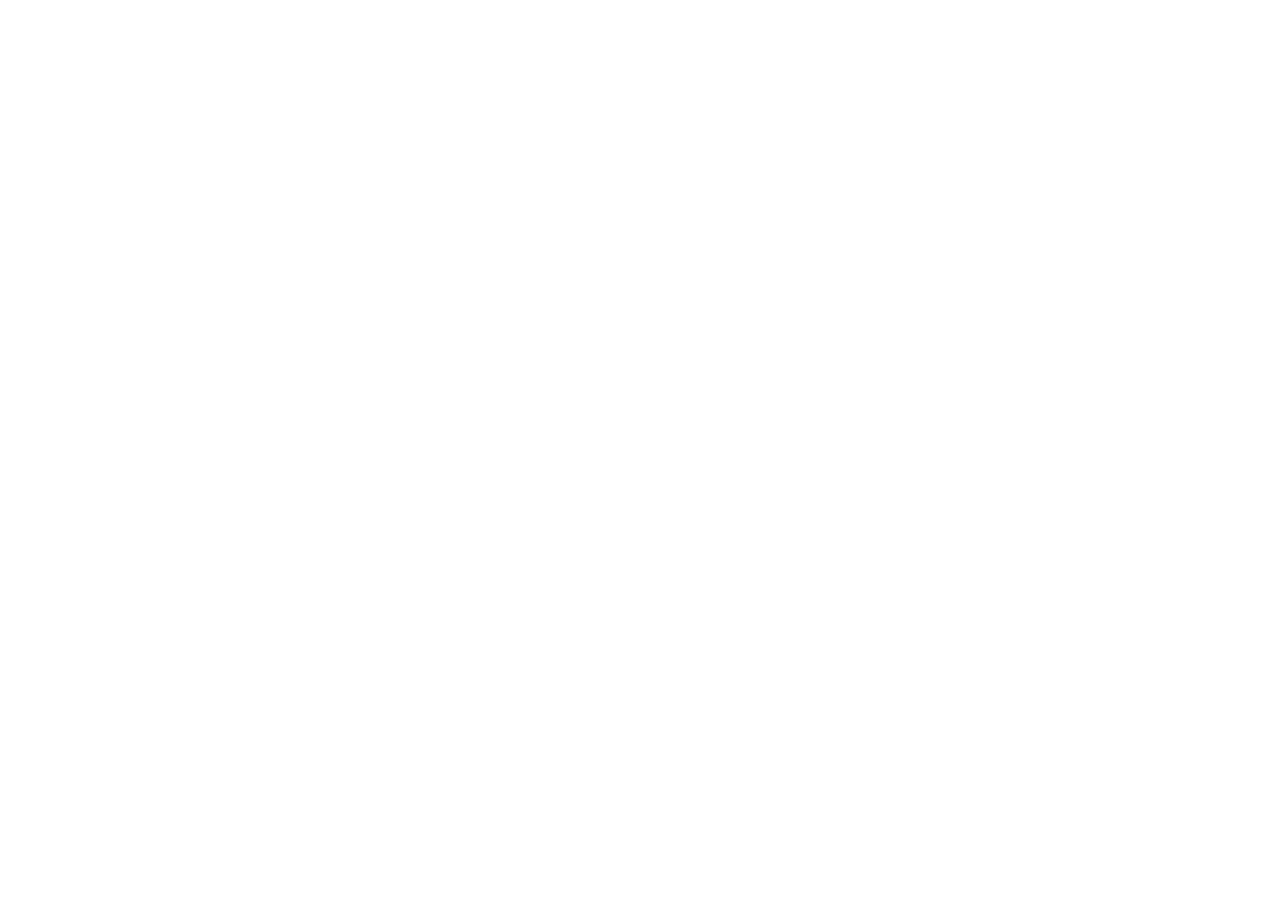
==== index.html @ f2e6c424 "index" ====
<!DOCTYPE html>
<html lang="en">
<head>
    <meta charset="UTF-8">
    <meta http-equiv="X-UA-Compatible" content="IE=edge">
    <meta name="viewport" content="width=device-width, initial-scale=1.0">
    <script src="./script/script.js" type="module" defer></script>
    <link rel="stylesheet" href="./js-ca.css"> 
    <title>Zelda monsters</title>
</head>
<body>
    <main>
    </main>
    
</body>
</html>
---- js-ca.css ----
.creature {
    border: solid black 2px;
    max-width: 500px;
}

.loader {
    width: 48px;
    height: 48px;
    border: 5px solid black;
    border-bottom-color: transparent;
    border-radius: 50%;
    display: inline-block;
    box-sizing: border-box;
    animation: rotation 1s linear infinite;
    }

    @keyframes rotation {
    0% {
        transform: rotate(0deg);
    }
    100% {
        transform: rotate(360deg);
    }
    }
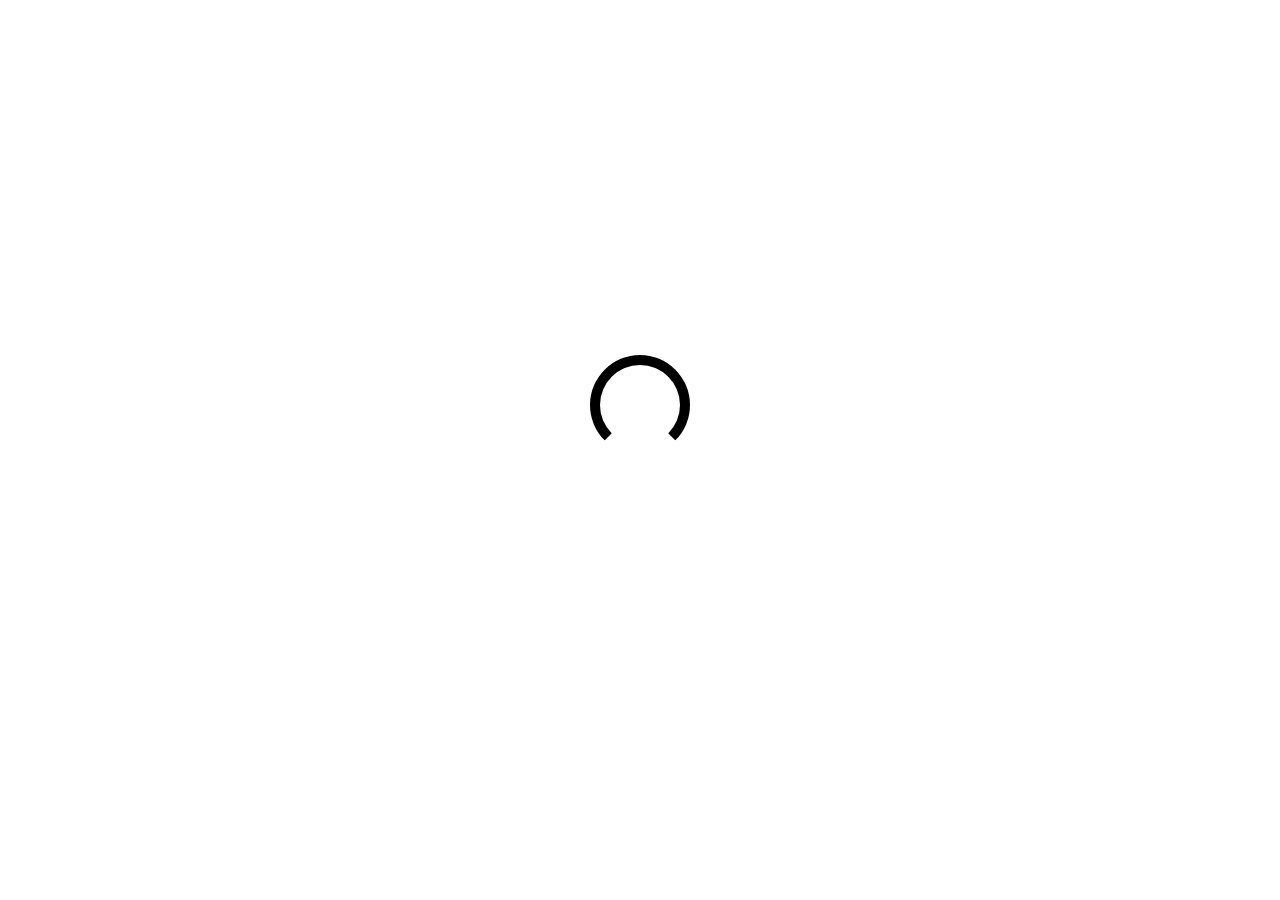
==== commit 6b018a1e: "big update" ====
--- a/index.html
+++ b/index.html
@@ -4,7 +4,7 @@
     <meta charset="UTF-8">
     <meta http-equiv="X-UA-Compatible" content="IE=edge">
     <meta name="viewport" content="width=device-width, initial-scale=1.0">
-    <script src="./script/script.js" type="module" defer></script>
+    <script src="./newindex.js" type="module" defer></script>
     <link rel="stylesheet" href="./js-ca.css"> 
     <title>Zelda monsters</title>
 </head>
--- a/js-ca.css
+++ b/js-ca.css
@@ -4,14 +4,18 @@
 }
 
 .loader {
-    width: 48px;
-    height: 48px;
-    border: 5px solid black;
+    position: fixed;
+    width: 100px;
+    height: 100px;
+    border: 10px solid black;
     border-bottom-color: transparent;
     border-radius: 50%;
     display: inline-block;
     box-sizing: border-box;
     animation: rotation 1s linear infinite;
+    left: 50%;
+    top: 45%;
+    transform: translate(-50%, -50%);
     }
 
     @keyframes rotation {
